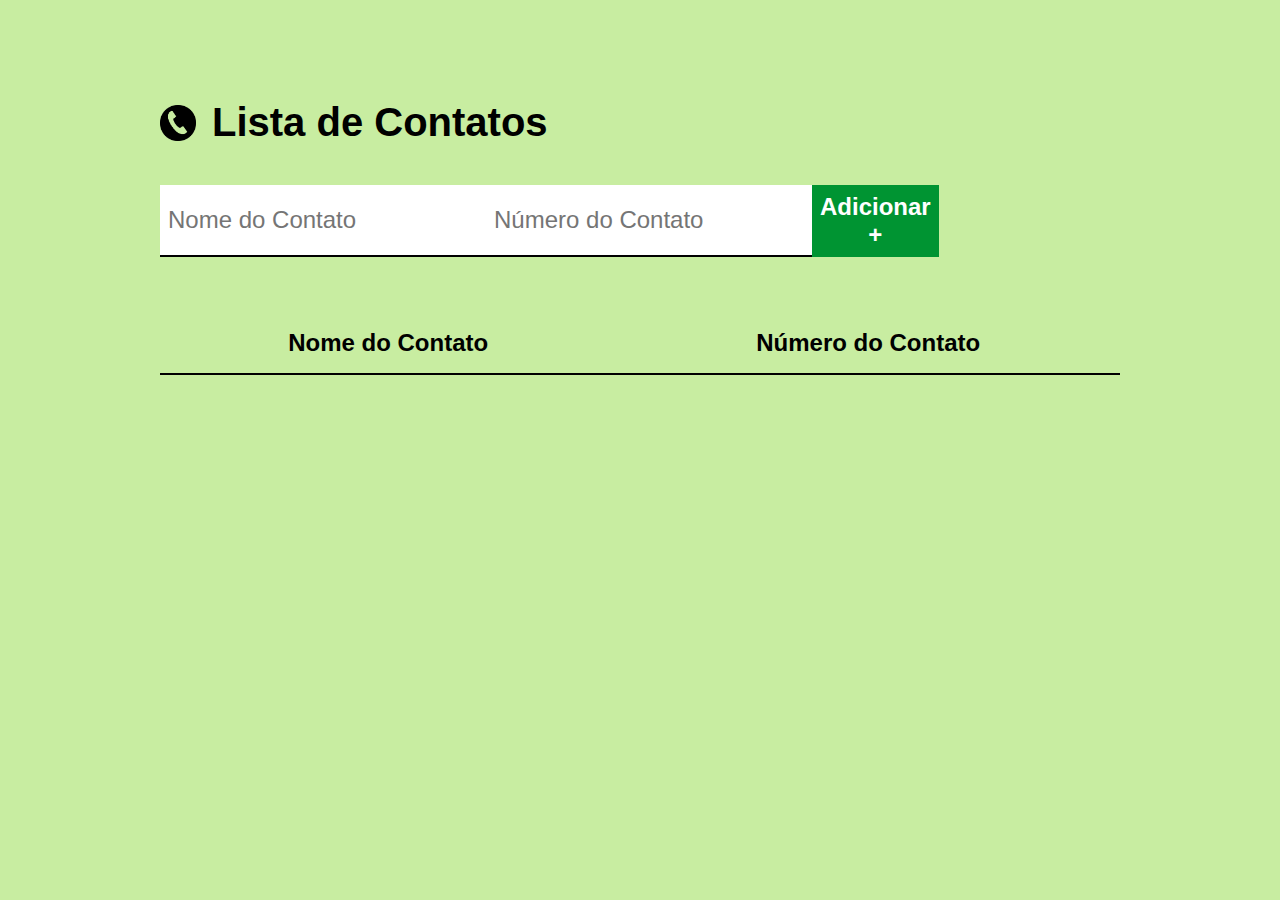
==== Exercicio Projeto 2/index.html @ 0af7496f "primeiro Commit" ====
<!DOCTYPE html>
<html lang="pt-br">
<head>
    <meta charset="UTF-8">
    <meta http-equiv="X-UA-Compatible" content="IE=edge">
    <meta name="viewport" content="width=device-width, initial-scale=1.0">
    <title>Projeto 2</title>
    <link rel="stylesheet" href="./main.css">
    <link rel="preconnect" href="https://fonts.googleapis.com">
    <link rel="preconnect" href="https://fonts.gstatic.com" crossorigin>
</head>
<body>
    <div class="container">
        <header>
            <img src="./imagens/icone-telefone-png-download-3.png" alt="Telefone">
            <h1>Lista de Contatos</h1>
        </header>
        <form id="form-contatos">
            <input type="text" id="nome-contato" required placeholder="Nome do Contato">
            <input type="number" id="numero-contato" required placeholder="Número do Contato">
            <button type="submit">Adicionar +</button>
        </form>

        <table cellspacing="0">
            <head>
                <tr>
                   <th>Nome do Contato</th>
                   <th>Número do Contato</th>
                </tr>
            </head>
        </table>
    </div>
    <script src="./main.js"></script>
</body>
</html>
---- Exercicio Projeto 2/main.css ----
*{
    margin: 0;
    padding: 0;
    box-sizing: border-box;
    font-family: 'Roboto', sans-serif;
}

body {
    background-color: rgb(200, 237, 161);
    padding-top: 100px;
}

header {
    display: flex;
    align-items: center;
    margin-bottom: 40px;
}

header img {
    height: 36px;
    margin-right: 16px;
}

header h1 {
    font-size: 40px;
    font-weight: bold;
}

.container {
    max-width: 960px;
    width: 100%;
    margin: 0 auto;
}

form {
    display: flex;
    max-width: 640px;
    width: 100%;
    justify-content: space-between;
    margin-bottom: 56px;
}

form button {
    background-color: #009432;
    color: #fff;
    font-size: 24px;
    font-weight: bold;
    border: none;
    cursor: pointer;
    padding: 8px;
}

form input {
    font-size: 24px;
    background-color: #fff;
    border: none;
    border-bottom: 2px solid #000;
    padding: 8px;
}

table {
    width: 100%;
}

table th {
    border-bottom: 2px solid #000;
    padding: 16px;
    font-size: 24px;
    font-weight: bold;
}
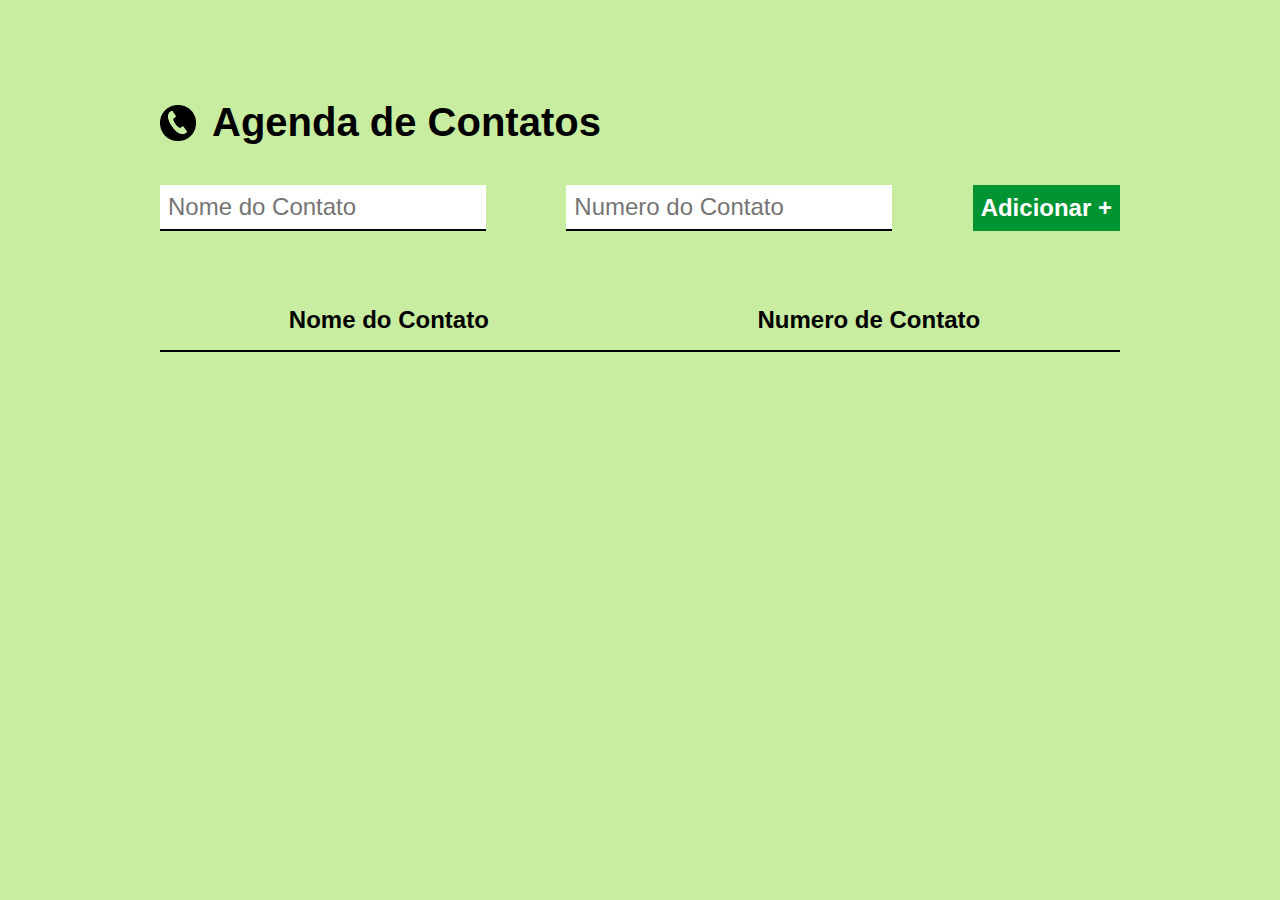
==== commit 754ad089: "Salvando o exercicio do Projeto 2" ====
--- a/Exercicio Projeto 2/index.html
+++ b/Exercicio Projeto 2/index.html
@@ -4,31 +4,34 @@
     <meta charset="UTF-8">
     <meta http-equiv="X-UA-Compatible" content="IE=edge">
     <meta name="viewport" content="width=device-width, initial-scale=1.0">
-    <title>Projeto 2</title>
-    <link rel="stylesheet" href="./main.css">
+    <title>Agenda de Contatos</title>
     <link rel="preconnect" href="https://fonts.googleapis.com">
     <link rel="preconnect" href="https://fonts.gstatic.com" crossorigin>
+<link rel="stylesheet" href="./main.css">
+
 </head>
 <body>
     <div class="container">
-        <header>
-            <img src="./imagens/icone-telefone-png-download-3.png" alt="Telefone">
-            <h1>Lista de Contatos</h1>
-        </header>
-        <form id="form-contatos">
-            <input type="text" id="nome-contato" required placeholder="Nome do Contato">
-            <input type="number" id="numero-contato" required placeholder="Número do Contato">
-            <button type="submit">Adicionar +</button>
-        </form>
+    <header>
+        <img src="./imagens/icone-telefone-png-download-3.png" alt="telefone">
+        <h1>Agenda de Contatos</h1>
+    </header>
+    <form id="form-contato">
+        <input type="text" id="nome-contato" required placeholder="Nome do Contato" />
+        <input type="number" id="numero-contato" required placeholder="Numero do Contato"/>
+        <button type="submit">Adicionar +</button>
+    </form>
 
-        <table cellspacing="0">
-            <head>
-                <tr>
-                   <th>Nome do Contato</th>
-                   <th>Número do Contato</th>
-                </tr>
-            </head>
-        </table>
+    <table cellspacing="0">
+        <thead> <!-- CABEÇALHO DA TABELA -->
+            <tr><!-- LINHA DA TABELA -->
+                <th>Nome do Contato</th><!-- COLUNA DA TABELA -->
+                <th>Numero de Contato</th>
+            </tr>
+        </thead>
+        <tbody> <!-- ADICIONA O CONTEUDO DA TABELA -->
+        </tbody>
+    </table>
     </div>
     <script src="./main.js"></script>
 </body>
--- a/Exercicio Projeto 2/main.css
+++ b/Exercicio Projeto 2/main.css
@@ -34,10 +34,9 @@
 
 form {
     display: flex;
-    max-width: 640px;
+    justify-content: space-between;
     width: 100%;
-    justify-content: space-between;
-    margin-bottom: 56px;
+    margin-bottom: 59px;
 }
 
 form button {
@@ -67,4 +66,11 @@
     padding: 16px;
     font-size: 24px;
     font-weight: bold;
+}
+
+table td {
+    padding: 8px 0;
+    text-align: center;
+    font-size: 18px;
+    border-bottom: 1px solid rgba(0, 0, 0, 0.1);
 }